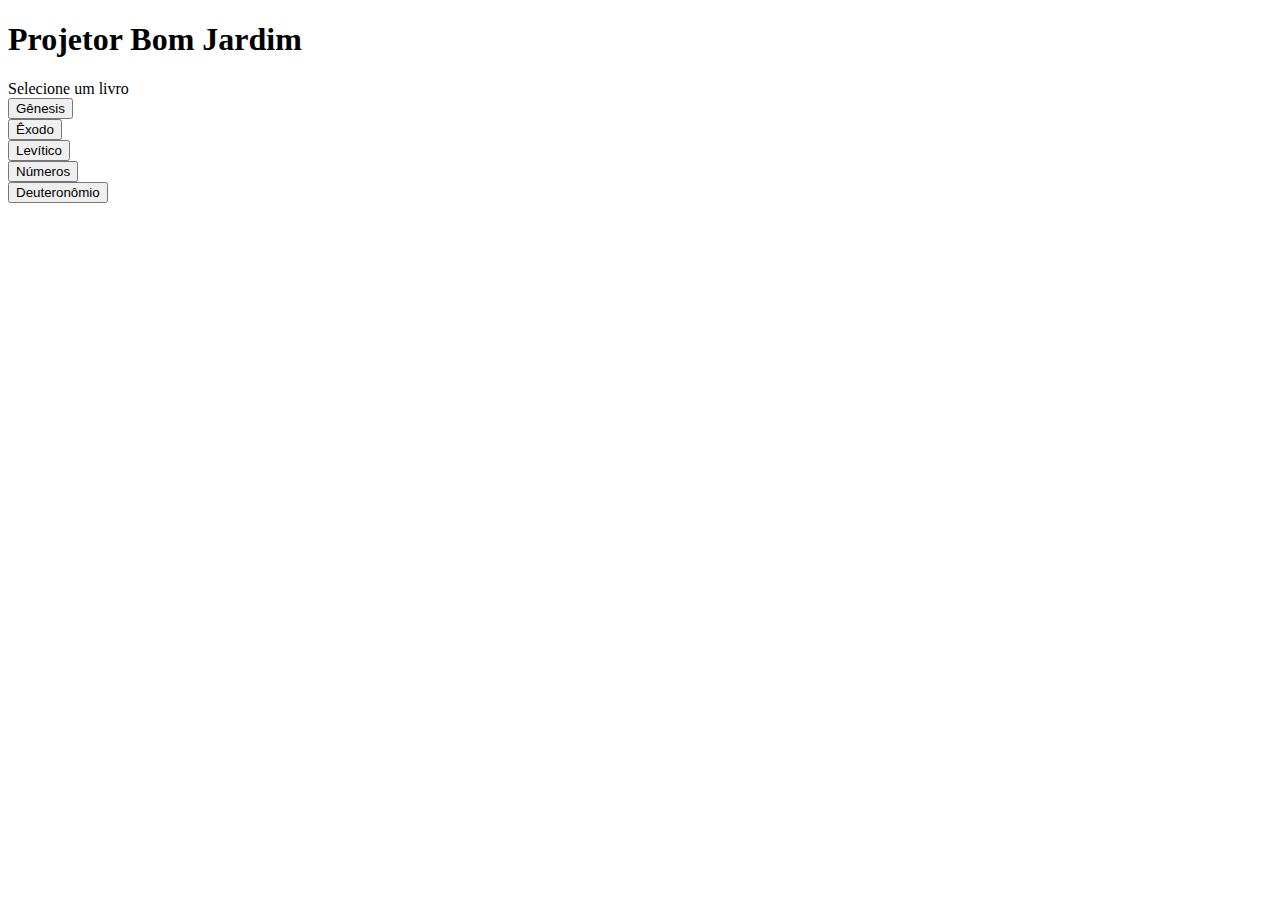
==== biblia.html @ cb377971 "Criado página inicial e lista de livros" ====
<!DOCTYPE html>
<html lang="pt-br">

<head>
    <meta charset="UTF-8">
    <meta name="viewport" content="width=device-width, initial-scale=1.0">
    <title>Projetor Bom Jardim</title>
</head>

<body>
    <h1>Projetor Bom Jardim</h1>
    <div>Selecione um livro</div>
    <div>
        <button>Gênesis</button>
    </div>
    <div>
        <button>Êxodo</button>
    </div>
    <div>
        <button>Levítico</button>
    </div>
    <div>
        <button>Números</button>
    </div>
    <div>
        <button>Deuteronômio</button>
    </div>
</body>

</html>
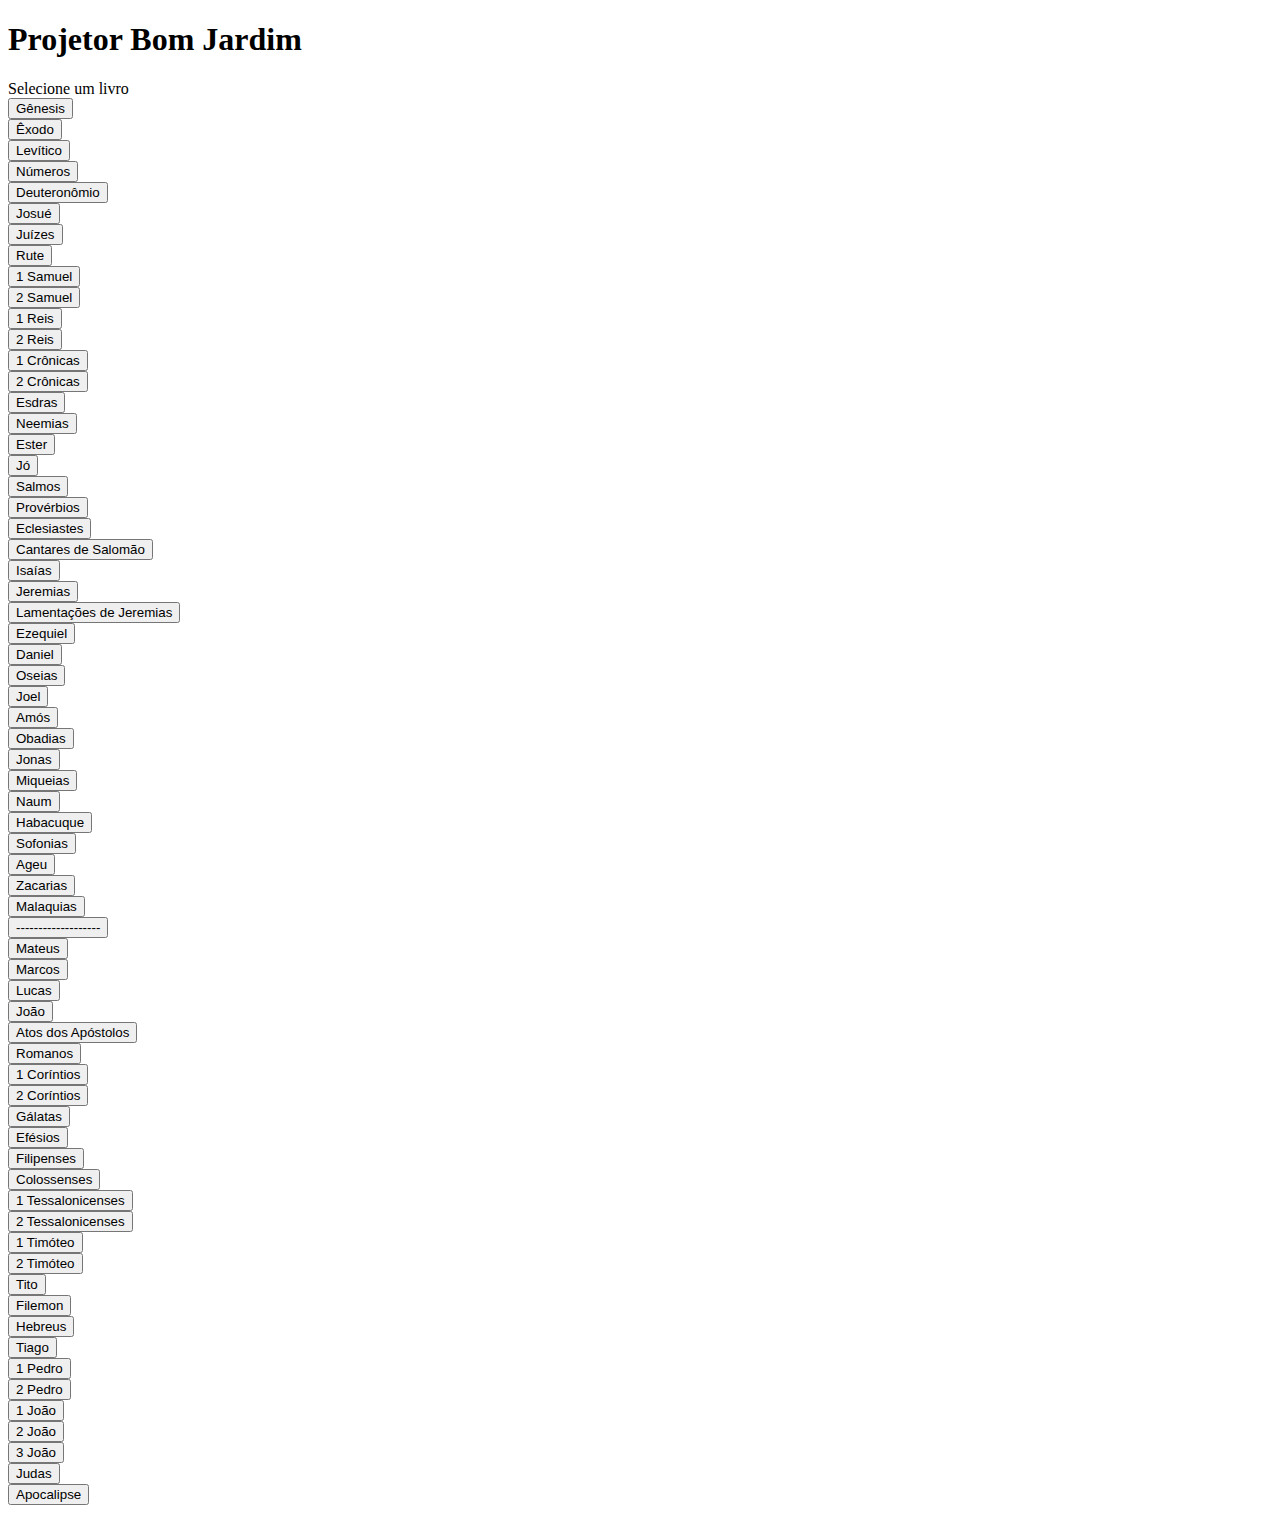
==== commit 530bd37f: "Arrumando a indentação do código" ====
--- a/biblia.html
+++ b/biblia.html
@@ -11,7 +11,9 @@
     <h1>Projetor Bom Jardim</h1>
     <div>Selecione um livro</div>
     <div>
-        <button>Gênesis</button>
+        <a href="biblia2.html">
+            <button>Gênesis</button>
+        </a>
     </div>
     <div>
         <button>Êxodo</button>
@@ -25,6 +27,194 @@
     <div>
         <button>Deuteronômio</button>
     </div>
-</body>
+    <div>
+        <button>Josué</button>
+    </div>
+    <div>
+        <button>Juízes</button>
+    </div>
+    <div>
+        <button>Rute</button>
+    </div>
+    <div>
+        <button>1 Samuel</button>
+    </div>
+    <div>
+        <button>2 Samuel</button>
+    </div>
+    <div>
+        <button>1 Reis</button>
+    </div>
+    <div>
+        <button>2 Reis</button>
+    </div>
+    <div>
+        <button>1 Crônicas</button>
+    </div>
+    <div>
+        <button>2 Crônicas</button>
+    </div>
+    <div>
+        <button>Esdras</button>
+    </div>
+    <div>
+        <button>Neemias</button>
+    </div>
+    <div>
+        <button>Ester</button>
+    </div>
+    <div>
+        <button>Jó</button>
+    </div>
+    <div>
+        <button>Salmos</button>
+    </div>
+    <div>
+        <button>Provérbios</button>
+    </div>
+    <div>
+        <button>Eclesiastes</button>
+    </div>
+    <div>
+        <button>Cantares de Salomão</button>
+    </div>
+    <div>
+        <button>Isaías</button>
+    </div>
+    <div>
+        <button>Jeremias</button>
+    </div>
+    <div>
+        <button>Lamentações de Jeremias</button>
+    </div>
+    <div>
+        <button>Ezequiel</button>
+    </div>
+    <div>
+        <button>Daniel</button>
+    </div>
+    <div>
+        <button>Oseias</button>
+    </div>
+    <div>
+        <button>Joel</button>
+    </div>
+    <div>
+        <button>Amós</button>
+    </div>
+    <div>
+        <button>Obadias</button>
+    </div>
+    <div>
+        <button>Jonas</button>
+    </div>
+    <div>
+        <button>Miqueias</button>
+    </div>
+    <div>
+        <button>Naum</button>
+    </div>
+    <div>
+        <button>Habacuque</button>
+    </div>
+    <div>
+        <button>Sofonias</button>
+    </div>
+    <div>
+        <button>Ageu</button>
+    </div>
+    <div>
+        <button>Zacarias</button>
+    </div>
+    <div>
+        <button>Malaquias</button>
+    </div>
+    <div>
+        <button>-------------------</button>
+    </div>
+    <div>
+        <button>Mateus</button>
+    </div>
+    <div>
+        <button>Marcos</button>
+    </div>
+    <div>
+        <button>Lucas</button>
+    </div>
+    <div>
+        <button>João</button>
+    </div>
+    <div>
+        <button>Atos dos Apóstolos</button>
+    </div>
+    <div>
+        <button>Romanos</button>
+    </div>
+    <div>
+        <button>1 Coríntios</button>
+    </div>
+    <div>
+        <button>2 Coríntios</button>
+    </div>
+    <div>
+        <button>Gálatas</button>
+    </div>
+    <div>
+        <button>Efésios</button>
+    </div>
+    <div>
+        <button>Filipenses</button>
+    </div>
+    <div>
+        <button>Colossenses</button>
+    </div>
+    <div>
+        <button>1 Tessalonicenses</button>
+    </div>
+    <div>
+        <button>2 Tessalonicenses</button>
+    </div>
+    <div>
+        <button>1 Timóteo</button>
+    </div>
+    <div>
+        <button>2 Timóteo</button>
+    </div>
+    <div>
+        <button>Tito</button>
+    </div>
+    <div>
+        <button>Filemon</button>
+    </div>
+    <div>
+        <button>Hebreus</button>
+    </div>
+    <div>
+        <button>Tiago</button>
+    </div>
+    <div>
+        <button>1 Pedro</button>
+    </div>
+    <div>
+        <button>2 Pedro </button>
+    </div>
+    <div>
+        <button>1 João </button>
+    </div>
+    <div>
+        <button>2 João</button>
+    </div>
+    <div>
+        <button>3 João </button>
+    </div>
+    <div>
+        <button>Judas</button>
+    </div>
+    <div>
+        <button>Apocalipse</button>
+    </div>
+    <div>
+
+        <body>
 
 </html>